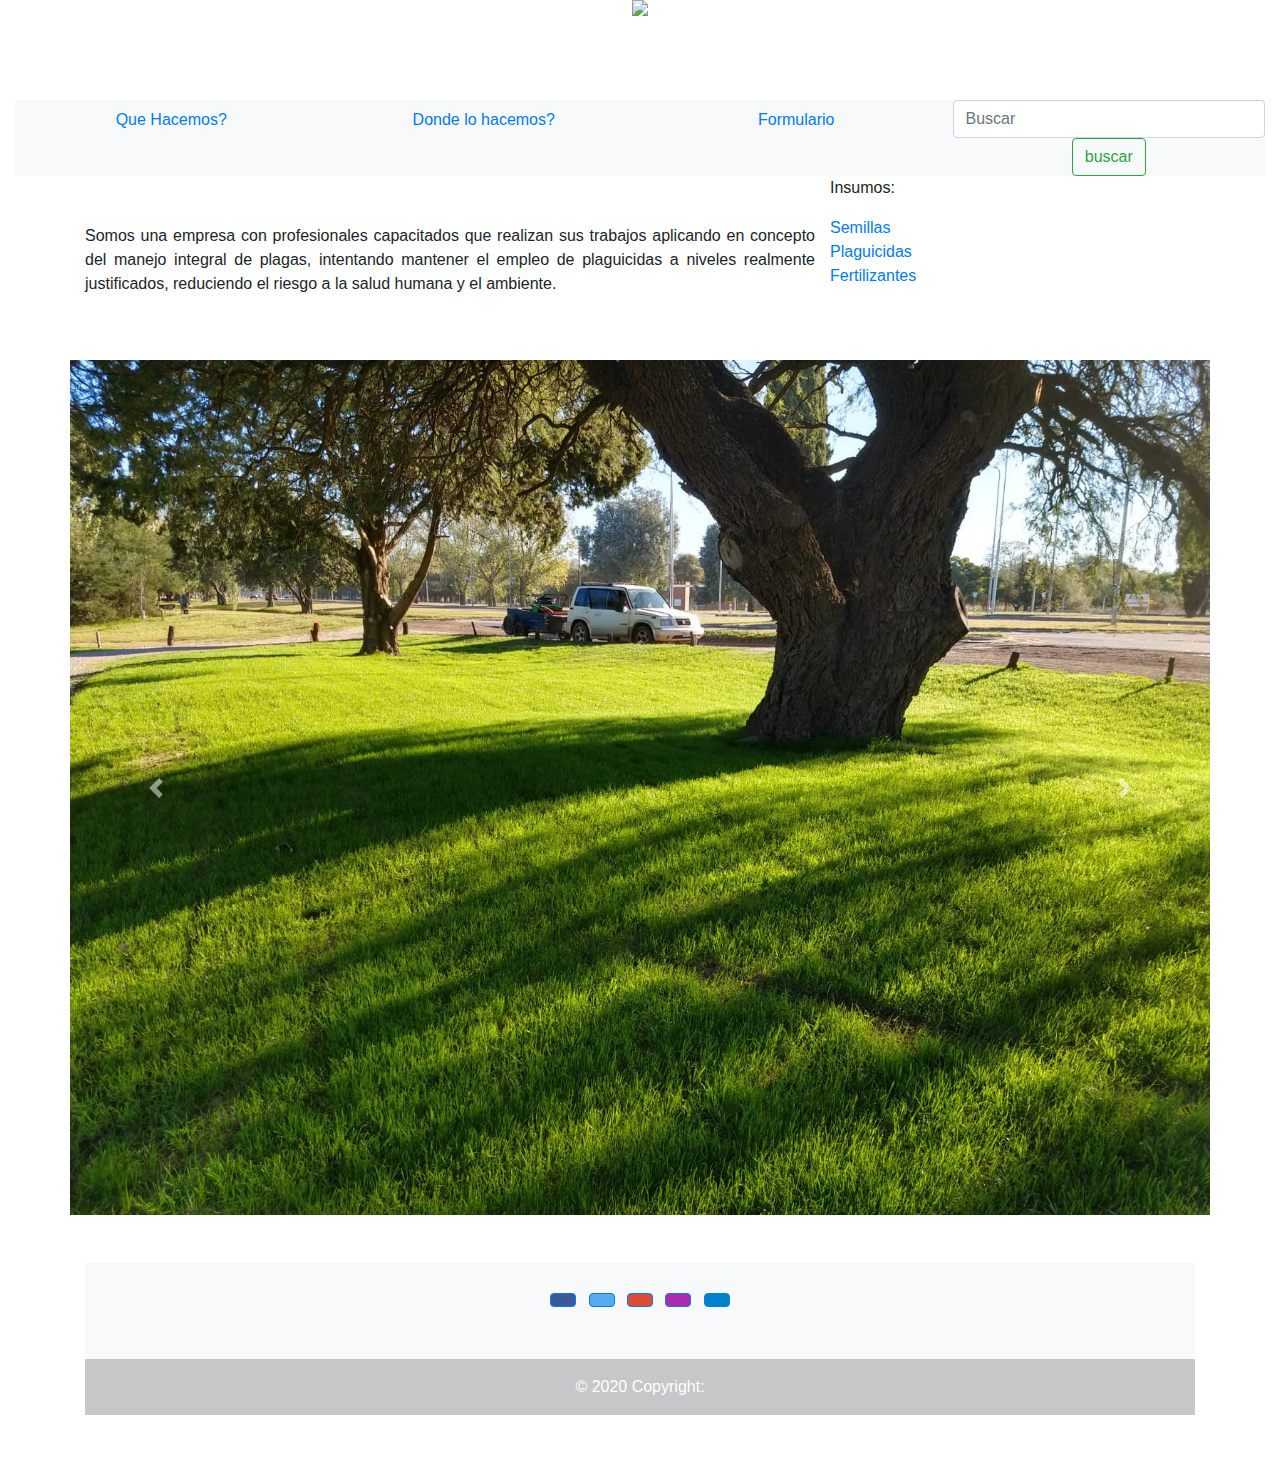
==== index.html @ 5ef58e3b "bootstrap" ====
<!DOCTYPE html>
<html lang="en">

<head>
    <meta charset="UTF-8">
    <meta http-equiv="X-UA-Compatible" content="IE=edge">
    <meta name="viewport" content="width=device-width, initial-scale=1.0">
    <title>Ecourba</title>
    <script src="https://kit.fontawesome.com/b7d7403083.js" crossorigin="anonymous"></script>
    <link rel="stylesheet" href="./bootstrap/bootstrap.min.css">
    <script src="./JS/jquery.slim.min.js"></script>
    <script src="./js/bootstrap.bundle.min.js"></script>
    <link rel="stylesheet" href="assets/styles.css">
</head>

<body>
    <header>
        <center><img id="logo" src="./images/Logo.jpeg"></center>
    </header>

    <div class="container-fluid" >
        <ul class="nav nav-pills nav-justified" id="navbar">
            <li class="nav-item">
                <a class="nav-link" href="./pages/quehacemos.html">Que Hacemos?</a>
            </li>
            <li class="nav-item">
                <a class="nav-link" href="./pages/dondelohacemos.html">Donde lo hacemos?</a>
            </li>
            <li class="nav-item">
                <a class="nav-link" href="./pages/formulario">Formulario</a>
            </li>
            <div class="nav-item" id="navbarSupportedContent" >
                <form  class="d-none d-sm-none d-md-none d-lg-block d-xl-block" class="form-inline my-2 my-lg-0">
                    <input class="form-control mr-sm-2" type="text" placeholder="Buscar" aria-label="buscar">
                    <button class="btn btn-outline-success my-2 my-sm-0" type="submit">buscar</button>
                </form>
            </div>
    </div>


    <div class="container">
        <div class="row">
            <div class="col-md-7 col-lg-8 mb-5 mt-5">
                <p id="presentacion">Somos una empresa con profesionales capacitados que realizan sus trabajos aplicando en concepto
                del manejo integral de plagas, intentando mantener el empleo de plaguicidas a niveles realmente
                justificados, reduciendo el riesgo a la salud humana y el ambiente.</p>
            </div>

            <div class="d-none d-md-none d-lg-block" class="col-md-5 col-lg-4 mb-5 mt-5" id="marcas">
                <p>Insumos:</p>
                <div><a href="https://www.picasso.com.ar/semillas_de_cesped/l"> Semillas</a></div>
                <div><a href="https://www.glacoxan.com/"> Plaguicidas</a></div>
                <div><a href="https://www.yara.com.ar/nutricion-vegetal/productos/Fertilizantes"> Fertilizantes</a></div>
    </div>

    <div class="container">
        <div class="row">
            <div id="carouselFadeExampleIndicators" class="carousel slide carousel-fade" data-ride="carousel" class="col-6 col-md-6 col-lg-8 col-xl-8">
                <div class="carousel-inner" role="listbox" >
                    <div class="carousel-item active"width="100px" height="auto">
                        <img class="d-block w-100" src="./Images/slide1.jpeg" width="100px" height="auto">
                    </div>
                    <div class="carousel-item"width="100px" height="auto">
                        <img class="d-block w-100" src="./Images/slide2.jpeg" width="300px" height="auto">
                    </div>
                    <div class="carousel-item"width="100px" height="auto">
                        <img class="d-block w-100" src="./Images/slide3.jpeg" data-src="holder.js/640x480?theme=industrial">
                    </div>
                    <div class="carousel-item"width="100px" height="auto">
                        <img class="d-block w-100" src="./Images/slide4.jpeg" data-src="holder.js/640x480?theme=industrial">
                    </div>
                    <div class="carousel-item"width="100px" height="auto">
                        <img class="d-block w-100" src="./Images/slide5.jpeg" data-src="holder.js/640x480?theme=industrial">
                    </div>
                    <div class="carousel-item"width="100px" height="auto">
                        <img class="d-block w-100" src="./Images/slide6.jpeg" data-src="holder.js/640x480?theme=industrial">
                    </div>
                    <div class="carousel-item"width="100px" height="auto">
                        <img class="d-block w-100" src="./Images/slide7.jpeg" data-src="holder.js/640x480?theme=industrial">
                    </div>
                    <div class="carousel-item"width="100px" height="auto">
                        <img class="d-block w-100" src="./Images/slide8.jpeg" data-src="holder.js/640x480?theme=industrial">
                    </div>
                    <div class="carousel-item"width="100px" height="auto">
                        <img class="d-block w-100" src="./Images/slide9.jpeg" data-src="holder.js/640x480?theme=industrial">
                    </div>
                    <div class="carousel-item"width="100px" height="auto">
                        <img class="d-block w-100" src="./Images/slide10.jpeg"
                            data-src="holder.js/640x480?theme=industrial">
                    </div>
                    <div class="carousel-item"width="100px" height="auto">
                        <img class="d-block w-100" src="./Images/slide11.jpeg"
                            data-src="holder.js/640x480?theme=industrial">
                    </div>
                    <div class="carousel-item"width="100px" height="auto">
                        <img class="d-block w-100" src="./Images/slide12.jpeg"
                            data-src="holder.js/640x480?theme=industrial">
                    </div>
                </div>
                <a class="carousel-control-prev" href="#carouselFadeExampleIndicators" role="button" data-slide="prev">
                    <span class="carousel-control-prev-icon" aria-hidden="true"></span>
                    <span class="sr-only">Anterior</span>
                </a>
                <a class="carousel-control-next" href="#carouselFadeExampleIndicators" role="button" data-slide="next">
                    <span class="carousel-control-next-icon" aria-hidden="true"></span>
                    <span class="sr-only">Siguiente</span>
                </a>
            </div>
            
        </div>
    </div>


       
    


        
    <div class="container my-5">
        <footer class="bg-light text-center text-white">
        
            <div class="container p-4 pb-0">
            
            <section class="mb-4">
                <a class="btn btn-primary btn-floating m-1" style="background-color: #3b5998;"href="./Images/facebook.jpeg" role="button"><i class="fab fa-facebook-f"></i></a>
                <a class="btn btn-primary btn-floating m-1" style="background-color: #55acee;"href="#!"role="button"><i class="fab fa-twitter"></i></a>
                <a class="btn btn-primary btn-floating m-1" style="background-color: #dd4b39;"href="#!"role="button"><i class="fab fa-google"></i></a>
                <a class="btn btn-primary btn-floating m-1" style="background-color: #ac2bac;"href="#!"role="button"><i class="fab fa-instagram"></i></a>
                <a class="btn btn-primary btn-floating m-1" style="background-color: #0082ca;"href="#!"role="button"><i class="fab fa-linkedin-in"></i></a>
                
            </div>
            
            <div class="text-center p-3" style="background-color: rgba(0, 0, 0, 0.2);">
            © 2020 Copyright:
            <a class="text-white" Joaquin Brunengo ></a>
            </div>
   
        </footer>
    
    </div>
 



</body>
</html>
---- assets/styles.css ----
*{
    font-family: Arial, Helvetica, sans-serif;
}




@media screen and (max-width: 576px){

    #logo{
        height: 50px;
        width: auto;
        display: inline-block;
    }
    #navbar{
        background-color: #f8f9fa;
    }



}


@media screen and (min-width: 576px){

    #logo{
        height: 100px;
        width: auto;
        display: inline-block;
    }
    #navbar{
        background-color: #f8f9fa;
    }

}

#marcas{
    display: flex;
    flex-direction: column;
    align-items: flex-end;
    justify-content: center;
}
#presentacion{
    text-align: justify;

}
.card-text{
    text-align: justify;
}
.card-text p{
    text-align: center;
}
.card-img{
    border-radius: 25px;
    align-items: center;
    height: 120px;
    width: 120px;
}
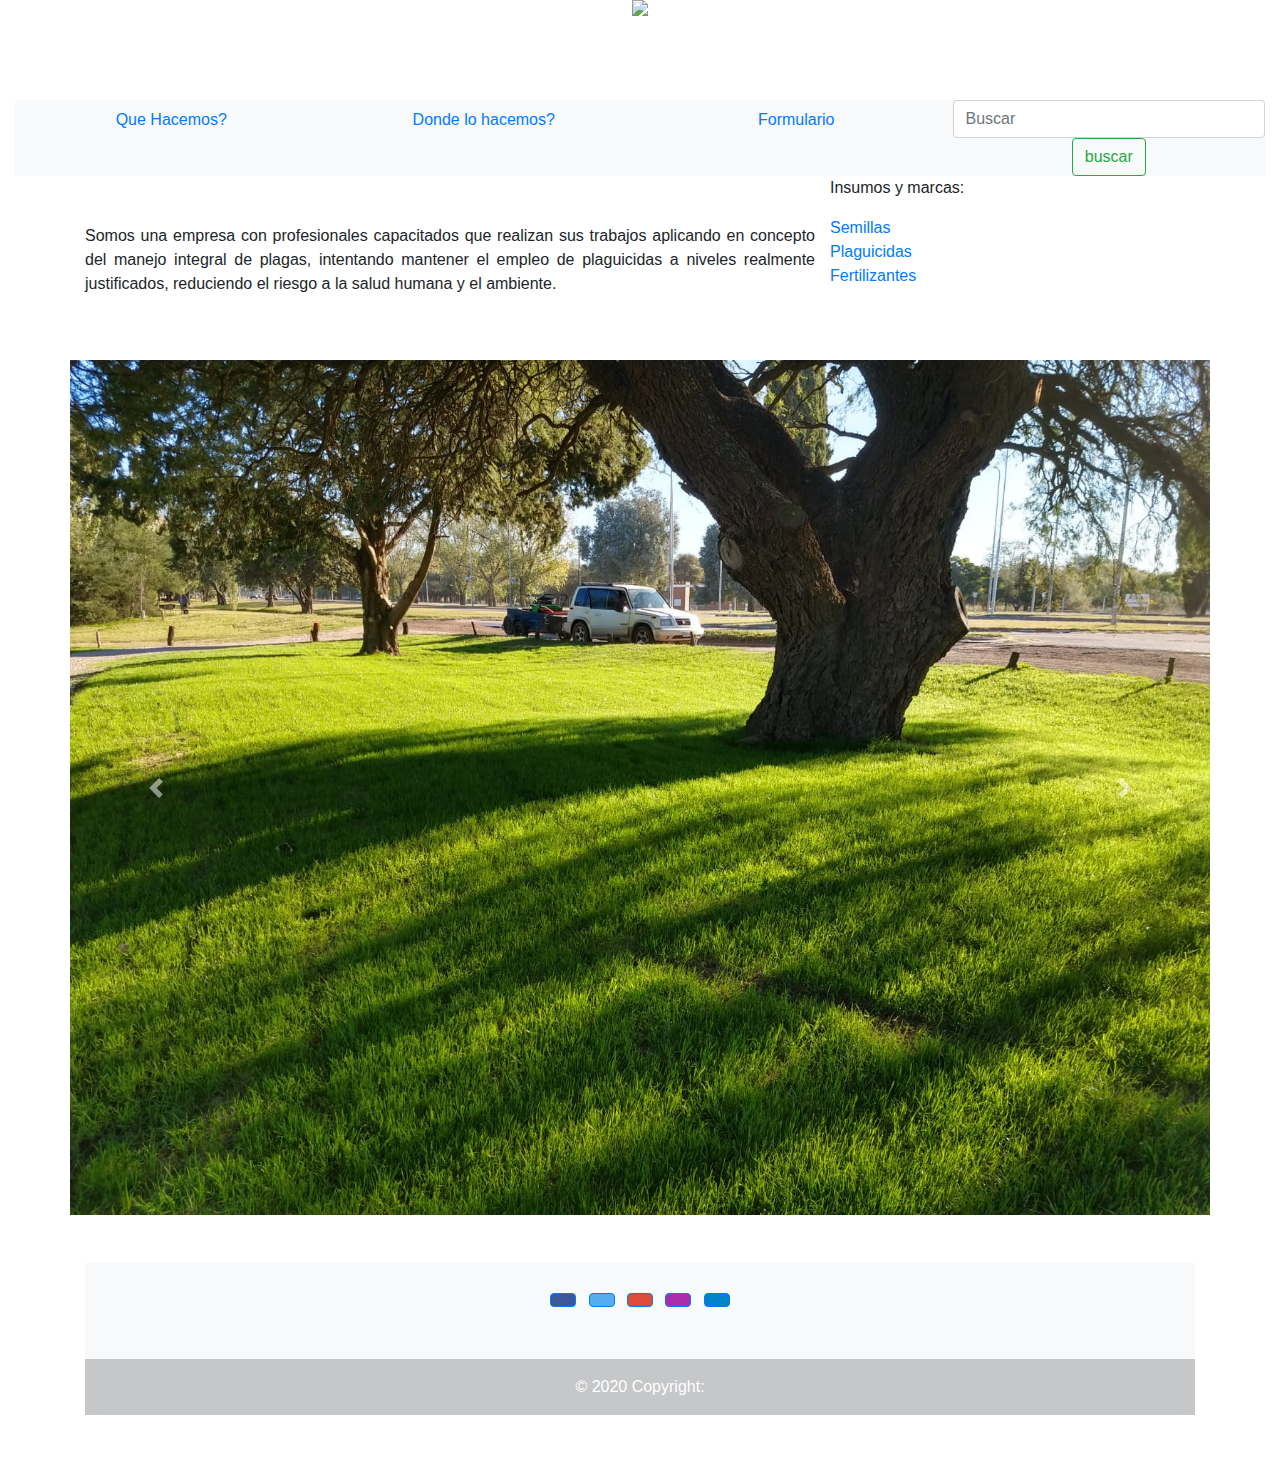
==== commit 6db9ba82: "cambio titulo insumos" ====
--- a/index.html
+++ b/index.html
@@ -47,7 +47,7 @@
             </div>
 
             <div class="d-none d-md-none d-lg-block" class="col-md-5 col-lg-4 mb-5 mt-5" id="marcas">
-                <p>Insumos:</p>
+                <p>Insumos y marcas:</p>
                 <div><a href="https://www.picasso.com.ar/semillas_de_cesped/l"> Semillas</a></div>
                 <div><a href="https://www.glacoxan.com/"> Plaguicidas</a></div>
                 <div><a href="https://www.yara.com.ar/nutricion-vegetal/productos/Fertilizantes"> Fertilizantes</a></div>
